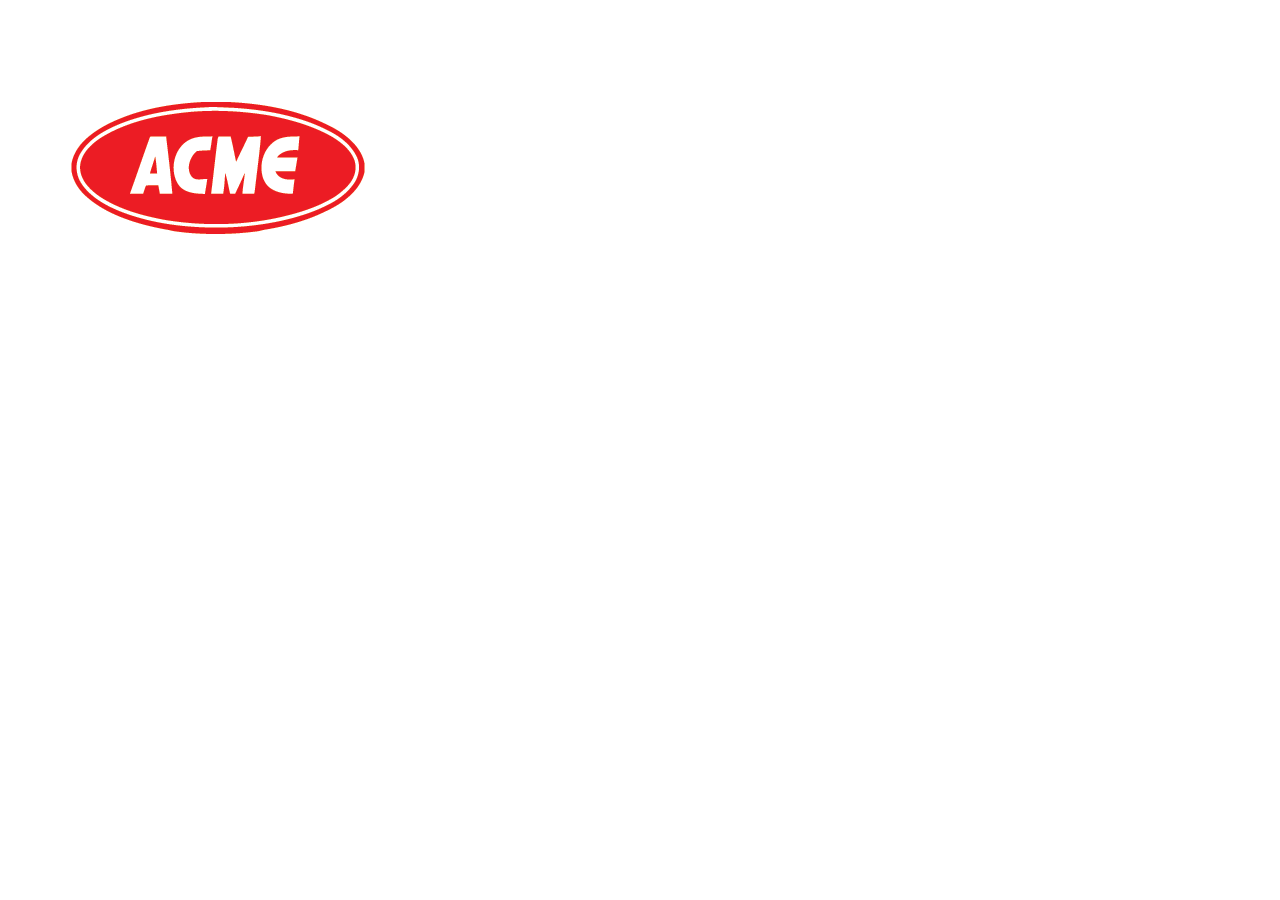
==== src/index.html @ fac3405a "Initial commit" ====
<!DOCTYPE html>
<html lang="en">
<head>
    <meta charset="UTF-8">
    <meta name="viewport" content="width=device-width, initial-scale=1.0">
    <title>TI - AW</title>
    <script src="scripts/app.js"></script>
    <link rel="stylesheet" href="styles/style.css">
</head>
<body>
    <img src="assets/acme.png" alt="ACME Company">
</body>
</html>
---- src/styles/style.css ----
body {
    font-family: Arial, Helvetica, sans-serif;
}
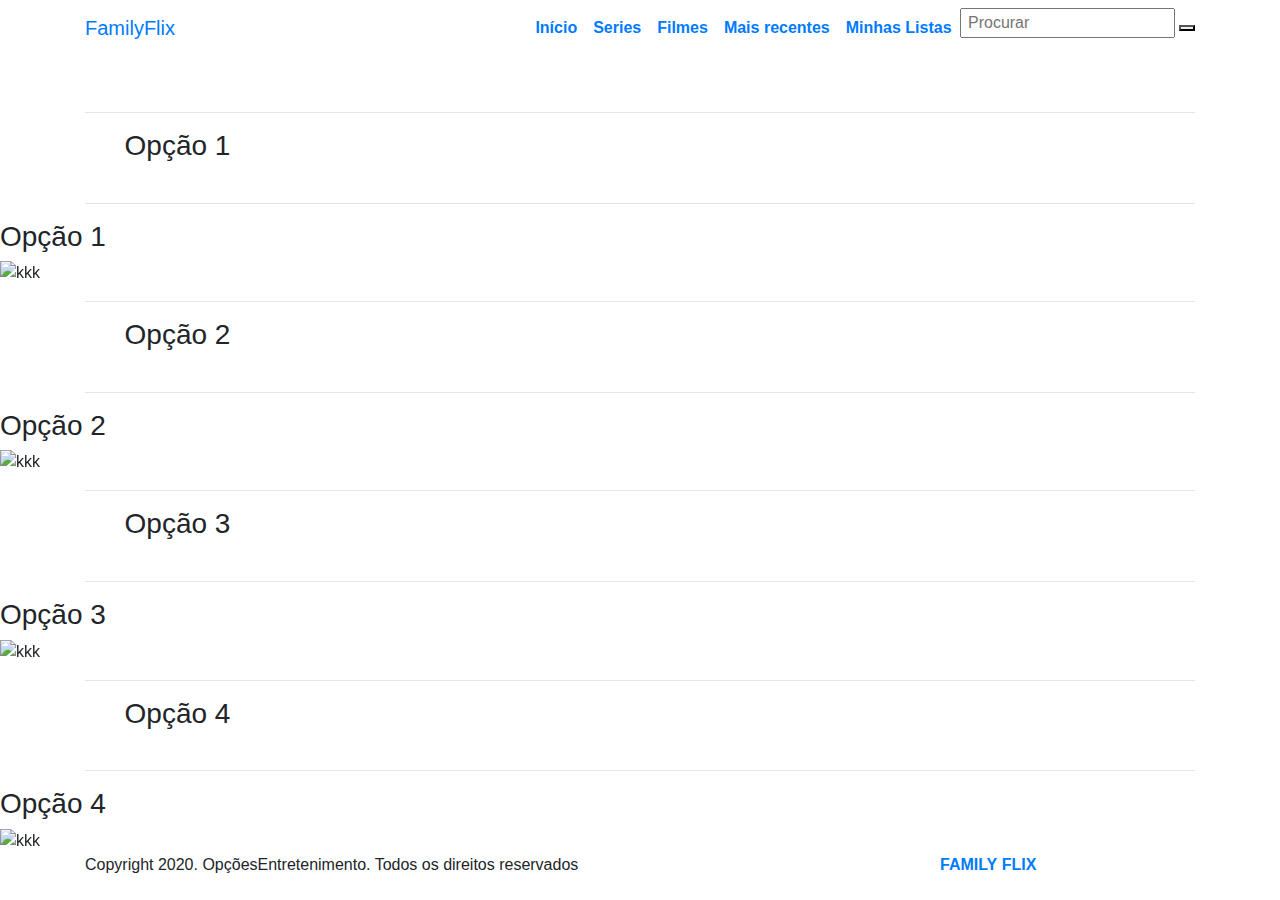
==== commit e82f320a: "novo" ====
--- a/src/index.html
+++ b/src/index.html
@@ -1,13 +1,426 @@
-<!DOCTYPE html>
-<html lang="en">
-<head>
-    <meta charset="UTF-8">
-    <meta name="viewport" content="width=device-width, initial-scale=1.0">
-    <title>TI - AW</title>
-    <script src="scripts/app.js"></script>
-    <link rel="stylesheet" href="styles/style.css">
-</head>
-<body>
-    <img src="assets/acme.png" alt="ACME Company">
-</body>
-</html>+<!doctype html>
+<html lang="pt-br">
+
+  <head>
+    <!-- Required meta tags -->
+    <meta charset="utf-8">
+    <meta name="viewport" content="width=device-width, initial-scale=1, shrink-to-fit=no">
+
+    <!-- Bootstrap CSS -->
+    <link rel="stylesheet" href="https://stackpath.bootstrapcdn.com/bootstrap/4.5.2/css/bootstrap.min.css" integrity="sha384-JcKb8q3iqJ61gNV9KGb8thSsNjpSL0n8PARn9HuZOnIxN0hoP+VmmDGMN5t9UJ0Z" crossorigin="anonymous">
+    <link rel="stylesheet" href="estilo.css">
+    <link rel="stylesheet" href="estilo.js">
+    <script src="https://kit.fontawesome.com/d87fb549d6.js" crossorigin="anonymous"></script>
+    <title>FamilyFlix</title>
+  </head>
+
+    <body>   
+
+      <!--Cebecalho -Inicio- -->
+      <nav class="navbar navbar-expand-lg mb-4 top-bar navbar-static-top sps sps--abv">
+        <div class="container">
+      <button class="navbar-toggler navbar-toggler-right" type="button" data-toggle="collapse" data-target="#navbarCollapse1" aria-controls="navbarCollapse" aria-expanded="false" aria-label="Toggle navigation">
+        <span class="navbar-toggler-icon"></span>
+      </button>
+      <a class="navbar-brand mx-auto" href="#">Family<span>Flix</span></a>
+      <div class="collapse navbar-collapse" id="navbarCollapse1">
+        <ul class="navbar-nav ml-auto">
+        <li class="nav-item active"> <a class="nav-link" href="index.html"> <b>Início</b>  <span class="sr-only">(current)</span></a> </li>
+        <li class="nav-item"> <a class="nav-link" href="Series.html"> <b>Series</b></a> </li>
+        <li class="nav-item"> <a class="nav-link" href="Filmes.html"> <b>Filmes</b> </a> </li>
+        <li class="nav-item"> <a class="nav-link" href="MaisRecentes.html"> <b>Mais recentes</b> </a> </li>
+        <li class="nav-item"> <a class="nav-link" href="#gallery"> <b>Minhas Listas</b> </a> </li>
+        <nav>
+          <form>
+            <input class="nav-item" class="nav-link" type="text" placeholder=" Procurar" aria-label="Buscar">
+            <button class="buttom"><i class="fas fa-search"></i></button>
+          </form>
+        </nav>
+        </ul>
+      </div>
+            </div>
+      </nav>
+      <!--Cebecalho -Fim- -->
+
+
+
+      <!--Principal -Inicio- -->
+      <div id="carouselExampleCaptions" class="carousel slide" data-ride="carousel">
+        <ol class="carousel-indicators">
+          <li data-target="#carouselExampleCaptions" data-slide-to="0" class="active"></li>
+          <li data-target="#carouselExampleCaptions" data-slide-to="1"></li>
+          <li data-target="#carouselExampleCaptions" data-slide-to="2"></li>
+        </ol>
+        <div class="carousel-inner">
+          <div class="carousel-item active">
+           <p class="aumentar"></p>
+            <div class="carousel-caption d-none d-md-block">
+              <h5 class="h5-video">O Filme Duna</h5>
+              <h5 class="h5-video-mobile"> O Filme Duna</h5>
+              <p class="p-video">| O que sabemos sobre o filme até o momento |</p>
+            </div>
+          </div>
+          <div class="carousel-item">
+            <p class="aumentar"></p>
+            <div class="carousel-caption d-none d-md-block">
+              <h5 class="h5-video">Assita Agora</h5>
+              <p class="p-video">| Trailer no próximo slide |</p>
+            </div>
+          </div>
+          <div class="carousel-item">
+            <iframe class="d-block w-100 video" src="https://www.youtube.com/embed/1EI-UrAweXE"  allowfullscreen class="d-block w-100"></iframe>
+            <div class="carousel-caption d-none d-md-block">
+              <h5 class="h5-video"></h5>
+              <p class="p-video">| Trailer Oficial</p>
+            </div>
+          </div>
+        </div>
+        <a class="carousel-control-prev" href="#carouselExampleCaptions" role="button" data-slide="prev">
+          <span class="carousel-control-prev-icon" aria-hidden="true"></span>
+          <span class="sr-only">Previous</span>
+        </a>
+        <a class="carousel-control-next" href="#carouselExampleCaptions" role="button" data-slide="next">
+          <span class="carousel-control-next-icon" aria-hidden="true"></span>
+          <span class="sr-only">Next</span>
+        </a>
+      </div>
+      <!--Principal -Fim- -->
+
+
+
+
+
+
+
+
+
+
+
+
+
+
+
+
+
+  <!-- Opção 1-->
+      <main class="corrosel-foto">
+        <div class="container text-center my-3">
+          <hr class="linha-vermelha">
+          <h3 class="col-3 col-sm-4 col-md-3 col-lg-2 col-xl-2 titulo-o1">Opção 1</h3>
+          <div id="recipeCarousel" class="carousel slide w-100" data-ride="carousel">
+            <div>
+              <div class="carousel-inner w-100" role="listbox">
+                <div class="carousel-item row no-gutters active">
+                    <div class="col-12 col-sm-6 col-md-6 col-lg-3 col-xl-3 float-left"><p class="colocar-foto1"></p></div>
+                    <div class="col-12 col-sm-6 col-md-6 col-lg-3 col-xl-3 float-left"><p class="colocar-foto2"></p></div>
+                    <div class="col-12 col-sm-6 col-md-6 col-lg-3 col-xl-3 float-left"><p class="colocar-foto3"></p></div>
+                    <div class="col-12 col-sm-6 col-md-6 col-lg-3 col-xl-3 float-left"><p class="colocar-foto4"></p></div>
+                </div>
+                <div class="carousel-item row no-gutters">
+                    <div class="col-12 col-sm-6 col-md-6 col-lg-3 col-xl-3 float-left"><p class="colocar-foto1-1"></p></div>
+                    <div class="col-12 col-sm-6 col-md-6 col-lg-3 col-xl-3 float-left"><p class="colocar-foto2-2"></p></div>
+                    <div class="col-12 col-sm-6 col-md-6 col-lg-3 col-xl-3 float-left"><p class="colocar-foto3-3"></p></div>
+                    <div class="col-12 col-sm-6 col-md-6 col-lg-3 col-xl-3 float-left"><p class="colocar-foto4-4"></p></div>
+                </div>
+            </div>
+            </div>
+              <a class="carousel-control-prev" href="#recipeCarousel" role="button" data-slide="prev">
+                  <span class="carousel-control-prev-icon" aria-hidden="true"></span>
+                  <span class="sr-only">Previous</span>
+              </a>
+              <a class="carousel-control-next" href="#recipeCarousel" role="button" data-slide="next">
+                  <span class="carousel-control-next-icon" aria-hidden="true"></span>
+                  <span class="sr-only">Next</span>
+              </a>
+          </div>
+           <hr class="linha-vermelha">
+      </div>
+      </main>
+
+
+
+
+      <main class="corrosel-foto-mobile">
+        <h3 class="h3-mobile">Opção 1</h3>
+        <div id="carouselExampleIndicators" class="carousel slide" data-ride="carousel">
+          <ol class="carousel-indicators">
+            <li data-target="#carouselExampleIndicators" data-slide-to="0" class="active"></li>
+            <li data-target="#carouselExampleIndicators" data-slide-to="1"></li>
+            <li data-target="#carouselExampleIndicators" data-slide-to="2"></li>
+          </ol>
+          <div class="carousel-inner">
+            <div class="carousel-item active">
+              <img src="imagens/k.jpg" class="d-block w-100" alt="kkk">
+            </div>
+            <div class="carousel-item">
+              <img src="imagens/m.jpg" class="d-block w-100" alt="kkk">
+            </div>
+            <div class="carousel-item">
+              <img src="imagens/l.jpg" class="d-block w-100" alt="kkk">
+            </div>
+            <div class="carousel-item">
+              <img src="imagens/n.jpg" class="d-block w-100" alt="kkk">
+            </div>
+          </div>
+          <a class="carousel-control-prev" href="#carouselExampleIndicators" role="button" data-slide="prev">
+            <span class="carousel-control-prev-icon" aria-hidden="true"></span>
+            <span class="sr-only">Previous</span>
+          </a>
+          <a class="carousel-control-next" href="#carouselExampleIndicators" role="button" data-slide="next">
+            <span class="carousel-control-next-icon" aria-hidden="true"></span>
+            <span class="sr-only">Next</span>
+          </a>
+        </div>
+      </main>
+
+
+
+
+
+      <!--Opção 2-->
+      <main class="corrosel-foto2">
+        <div class="container text-center my-3">
+          <hr class="linha-vermelha2">
+          <h3 class="col-3 col-sm-4 col-md-3 col-lg-2 col-xl-2 titulo-o2">Opção 2</h3>
+          <div id="recipeCarousel" class="carousel slide w-100" data-ride="carousel">
+            <div>
+              <div class="carousel-inner w-100" role="listbox">
+                <div class="carousel-item row no-gutters active">
+                    <div class="col-12 col-sm-6 col-md-6 col-lg-3 col-xl-3 float-left"><p class="colocar-foto2"></p></div>
+                    <div class="col-12 col-sm-6 col-md-6 col-lg-3 col-xl-3 float-left"><p class="colocar-foto4"></p></div>
+                    <div class="col-12 col-sm-6 col-md-6 col-lg-3 col-xl-3 float-left"><p class="colocar-foto1"></p></div>
+                    <div class="col-12 col-sm-6 col-md-6 col-lg-3 col-xl-3 float-left"><p class="colocar-foto3"></p></div>
+                </div>
+                <div class="carousel-item row no-gutters">
+                    <div class="col-12 col-sm-6 col-md-6 col-lg-3 col-xl-3 float-left"><p class="colocar-foto3-3"></p></div>
+                    <div class="col-12 col-sm-6 col-md-6 col-lg-3 col-xl-3 float-left"><p class="colocar-foto2-2"></p></div>
+                    <div class="col-12 col-sm-6 col-md-6 col-lg-3 col-xl-3 float-left"><p class="colocar-foto1-1"></p></div>
+                    <div class="col-12 col-sm-6 col-md-6 col-lg-3 col-xl-3 float-left"><p class="colocar-foto4-4"></p></div>
+                </div>
+            </div>
+            </div>
+              <a class="carousel-control-prev" href="#recipeCarousel" role="button" data-slide="prev">
+                  <span class="carousel-control-prev-icon" aria-hidden="true"></span>
+                  <span class="sr-only">Previous</span>
+              </a>
+              <a class="carousel-control-next" href="#recipeCarousel" role="button" data-slide="next">
+                  <span class="carousel-control-next-icon" aria-hidden="true"></span>
+                  <span class="sr-only">Next</span>
+              </a>
+          </div>
+           <hr class="linha-vermelha2">
+      </div>
+      </main>
+
+
+
+
+      <main class="corrosel-foto-mobile2">
+        <h3 class=" h3-mobile">Opção 2</h3>
+        <div id="carouselExampleIndicators" class="carousel slide" data-ride="carousel">
+          <ol class="carousel-indicators">
+            <li data-target="#carouselExampleIndicators" data-slide-to="0" class="active"></li>
+            <li data-target="#carouselExampleIndicators" data-slide-to="1"></li>
+            <li data-target="#carouselExampleIndicators" data-slide-to="2"></li>
+          </ol>
+          <div class="carousel-inner">
+            <div class="carousel-item active">
+              <img src="imagens/n.jpg" class="d-block w-100" alt="kkk">
+            </div>
+            <div class="carousel-item">
+              <img src="imagens/m.jpg" class="d-block w-100" alt="kkk">
+            </div>
+            <div class="carousel-item">
+              <img src="imagens/l.jpg" class="d-block w-100" alt="kkk">
+            </div>
+          </div>
+          <a class="carousel-control-prev" href="#carouselExampleIndicators" role="button" data-slide="prev">
+            <span class="carousel-control-prev-icon" aria-hidden="true"></span>
+            <span class="sr-only">Previous</span>
+          </a>
+          <a class="carousel-control-next" href="#carouselExampleIndicators" role="button" data-slide="next">
+            <span class="carousel-control-next-icon" aria-hidden="true"></span>
+            <span class="sr-only">Next</span>
+          </a>
+        </div>
+      </main>
+
+
+
+
+
+
+
+
+
+      <!--Opção 3-->
+      <main class="corrosel-foto3">
+        <div class="container text-center my-3">
+          <hr class="linha-vermelha">
+          <h3 class="col-3 col-sm-4 col-md-3 col-lg-2 col-xl-2 titulo-o3">Opção 3</h3>
+          <div id="recipeCarousel" class="carousel slide w-100" data-ride="carousel">
+            <div>
+              <div class="carousel-inner w-100" role="listbox">
+                <div class="carousel-item row no-gutters active">
+                    <div class="col-12 col-sm-6 col-md-6 col-lg-3 col-xl-3 float-left"><p class="colocar-foto4"></p></div>
+                    <div class="col-12 col-sm-6 col-md-6 col-lg-3 col-xl-3 float-left"><p class="colocar-foto3"></p></div>
+                    <div class="col-12 col-sm-6 col-md-6 col-lg-3 col-xl-3 float-left"><p class="colocar-foto2"></p></div>
+                    <div class="col-12 col-sm-6 col-md-6 col-lg-3 col-xl-3 float-left"><p class="colocar-foto1"></p></div>
+                </div>
+                <div class="carousel-item row no-gutters">
+                    <div class="col-12 col-sm-6 col-md-6 col-lg-3 col-xl-3 float-left"><p class="colocar-foto2-2"></p></div>
+                    <div class="col-12 col-sm-6 col-md-6 col-lg-3 col-xl-3 float-left"><p class="colocar-foto3-3"></p></div>
+                    <div class="col-12 col-sm-6 col-md-6 col-lg-3 col-xl-3 float-left"><p class="colocar-foto4-4"></p></div>
+                    <div class="col-12 col-sm-6 col-md-6 col-lg-3 col-xl-3 float-left"><p class="colocar-foto1-1"></p></div>
+                </div>
+            </div>
+            </div>
+              <a class="carousel-control-prev" href="#recipeCarousel" role="button" data-slide="prev">
+                  <span class="carousel-control-prev-icon" aria-hidden="true"></span>
+                  <span class="sr-only">Previous</span>
+              </a>
+              <a class="carousel-control-next" href="#recipeCarousel" role="button" data-slide="next">
+                  <span class="carousel-control-next-icon" aria-hidden="true"></span>
+                  <span class="sr-only">Next</span>
+              </a>
+          </div>
+          <hr class="linha-vermelha">
+      </div>
+      </main>
+
+
+
+
+      <main class="corrosel-foto-mobile3">
+        <h3 class=" h3-mobile">Opção 3</h3>
+        <div id="carouselExampleIndicators" class="carousel slide" data-ride="carousel">
+          <ol class="carousel-indicators">
+            <li data-target="#carouselExampleIndicators" data-slide-to="0" class="active"></li>
+            <li data-target="#carouselExampleIndicators" data-slide-to="1"></li>
+            <li data-target="#carouselExampleIndicators" data-slide-to="2"></li>
+          </ol>
+          <div class="carousel-inner">
+            <div class="carousel-item active">
+              <img src="imagens/m.jpg" class="d-block w-100" alt="kkk">
+            </div>
+            <div class="carousel-item">
+              <img src="imagens/k.jpg" class="d-block w-100" alt="kkk">
+            </div>
+            <div class="carousel-item">
+              <img src="imagens/l.jpg" class="d-block w-100" alt="kkk">
+            </div>
+          </div>
+          <div class="carousel-item">
+            <img src="imagens/n.jpg" class="d-block w-100" alt="kkk">
+          </div>
+        </div>
+          <a class="carousel-control-prev" href="#carouselExampleIndicators" role="button" data-slide="prev">
+            <span class="carousel-control-prev-icon" aria-hidden="true"></span>
+            <span class="sr-only">Previous</span>
+          </a>
+          <a class="carousel-control-next" href="#carouselExampleIndicators" role="button" data-slide="next">
+            <span class="carousel-control-next-icon" aria-hidden="true"></span>
+            <span class="sr-only">Next</span>
+          </a>
+        </div>
+      </main>
+
+
+
+
+      <!--Opção 4-->
+      <main class="corrosel-foto4">
+        <div class="container text-center my-3">
+          <hr class="linha-vermelha4">
+          <h3 class="col-3 col-sm-4 col-md-3 col-lg-2 col-xl-2 titulo-o4">Opção 4</h3>
+          <div id="recipeCarousel" class="carousel slide w-100" data-ride="carousel">
+            <div>
+              <div class="carousel-inner w-100" role="listbox">
+                <div class="carousel-item row no-gutters active">
+                    <div class="col-12 col-sm-6 col-md-6 col-lg-3 col-xl-3 float-left"><p class="colocar-foto4-4-4"></p></div>
+                    <div class="col-12 col-sm-6 col-md-6 col-lg-3 col-xl-3 float-left"><p class="colocar-foto3-4"></p></div>
+                    <div class="col-12 col-sm-6 col-md-6 col-lg-3 col-xl-3 float-left"><p class="colocar-foto2-4"></p></div>
+                    <div class="col-12 col-sm-6 col-md-6 col-lg-3 col-xl-3 float-left"><p class="colocar-foto1-4"></p></div>
+                </div>
+                <div class="carousel-item row no-gutters">
+                    <div class="col-12 col-sm-6 col-md-6 col-lg-3 col-xl-3 float-left"><p class="colocar-foto2-2-4"></p></div>
+                    <div class="col-12 col-sm-6 col-md-6 col-lg-3 col-xl-3 float-left"><p class="colocar-foto3-3-4"></p></div>
+                    <div class="col-12 col-sm-6 col-md-6 col-lg-3 col-xl-3 float-left"><p class="colocar-foto4-4-4"></p></div>
+                    <div class="col-12 col-sm-6 col-md-6 col-lg-3 col-xl-3 float-left"><p class="colocar-foto1-1-4"></p></div>
+                </div>
+            </div>
+            </div>
+              <a class="carousel-control-prev" href="#recipeCarousel" role="button" data-slide="prev">
+                  <span class="carousel-control-prev-icon" aria-hidden="true"></span>
+                  <span class="sr-only">Previous</span>
+              </a>
+              <a class="carousel-control-next" href="#recipeCarousel" role="button" data-slide="next">
+                  <span class="carousel-control-next-icon" aria-hidden="true"></span>
+                  <span class="sr-only">Next</span>
+              </a>
+          </div>
+          <hr class="linha-vermelha4">
+      </div>
+      </main>
+
+
+
+
+      <main class="corrosel-foto-mobile4">
+        <h3 class="h3-mobile">Opção 4</h3>
+        <div id="carouselExampleIndicators" class="carousel slide" data-ride="carousel">
+          <ol class="carousel-indicators">
+            <li data-target="#carouselExampleIndicators" data-slide-to="0" class="active"></li>
+            <li data-target="#carouselExampleIndicators" data-slide-to="1"></li>
+            <li data-target="#carouselExampleIndicators" data-slide-to="2"></li>
+          </ol>
+          <div class="carousel-inner">
+            <div class="carousel-item active">
+              <img src="imagens/m.jpg" class="d-block w-100" alt="kkk">
+            </div>
+            <div class="carousel-item">
+              <img src="imagens/k.jpg" class="d-block w-100" alt="kkk">
+            </div>
+            <div class="carousel-item">
+              <img src="imagens/l.jpg" class="d-block w-100" alt="kkk">
+            </div>
+          </div>
+          <div class="carousel-item">
+            <img src="imagens/n.jpg" class="d-block w-100" alt="kkk">
+          </div>
+        </div>
+          <a class="carousel-control-prev" href="#carouselExampleIndicators" role="button" data-slide="prev">
+            <span class="carousel-control-prev-icon" aria-hidden="true"></span>
+            <span class="sr-only">Previous</span>
+          </a>
+          <a class="carousel-control-next" href="#carouselExampleIndicators" role="button" data-slide="next">
+            <span class="carousel-control-next-icon" aria-hidden="true"></span>
+            <span class="sr-only">Next</span>
+          </a>
+        </div>
+      </main>
+
+
+
+      
+
+
+
+      <footer class="rodape">
+        <div class="container">
+          <div class="row">
+            <p class="col-12 col-sm-9 col-md-9 col-lg-9 col-xl-9 T-b">Copyright 2020. OpçõesEntretenimento. Todos os direitos reservados</p>
+            <a class="col-12 col-sm-3 col-md-3 col-lg-3 col-xl-3"> <b class="O-b">FAMILY</b><span> <b class="E-v">FLIX</b></span></a>
+          </div>     
+        </div>
+      </footer>
+
+
+
+        <!-- Optional JavaScript -->
+        <!-- jQuery first, then Popper.js, then Bootstrap JS -->
+        <script src="https://code.jquery.com/jquery-3.5.1.slim.min.js" integrity="sha384-DfXdz2htPH0lsSSs5nCTpuj/zy4C+OGpamoFVy38MVBnE+IbbVYUew+OrCXaRkfj" crossorigin="anonymous"></script>
+        <script src="https://cdn.jsdelivr.net/npm/popper.js@1.16.1/dist/umd/popper.min.js" integrity="sha384-9/reFTGAW83EW2RDu2S0VKaIzap3H66lZH81PoYlFhbGU+6BZp6G7niu735Sk7lN" crossorigin="anonymous"></script>
+        <script src="https://stackpath.bootstrapcdn.com/bootstrap/4.5.2/js/bootstrap.min.js" integrity="sha384-B4gt1jrGC7Jh4AgTPSdUtOBvfO8shuf57BaghqFfPlYxofvL8/KUEfYiJOMMV+rV" crossorigin="anonymous"></script>
+    </body>
+</html>    